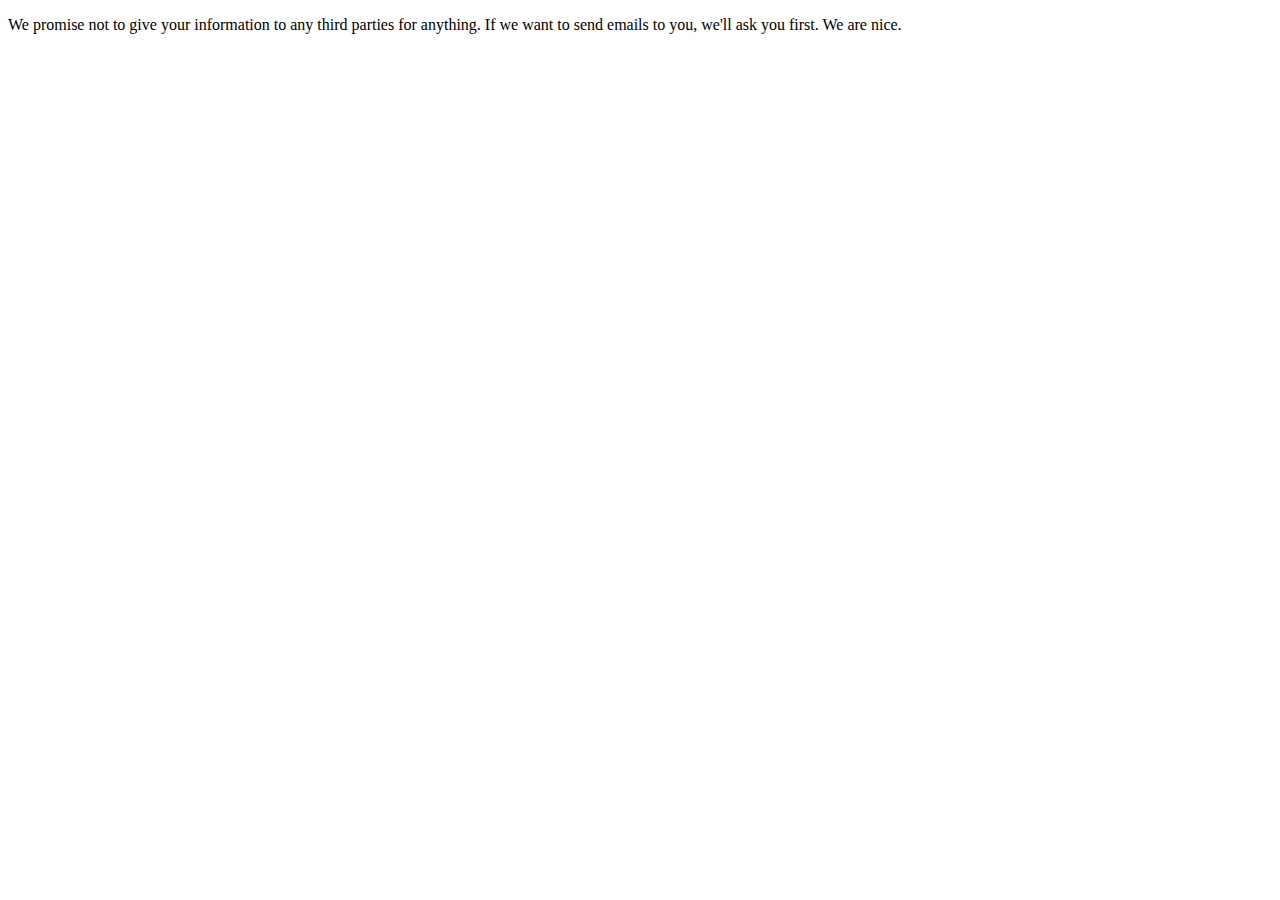
==== privacy.html @ 58991871 "added terms and conditions" ====
<!DOCTYPE html>
<html lang="en">
<head>
	<meta charset="UTF-8">
	<title>Privacy Policy</title>
</head>
<body>
	<p>We promise not to give your information to any third parties for anything. If we want to send emails to you, we'll ask you first. We are nice.</p>
</body>
</html>
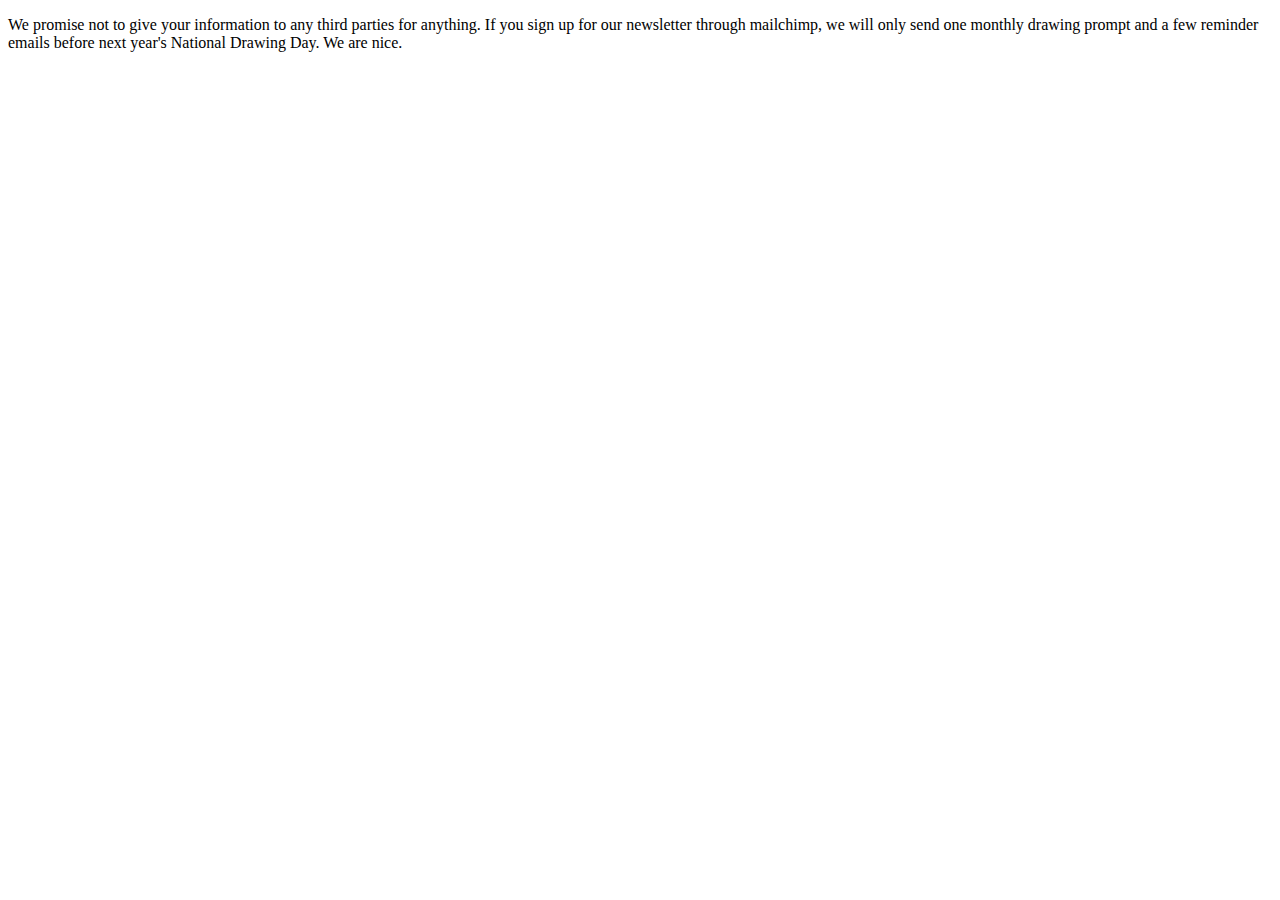
==== commit dc57fa6f: "added mailchimp code" ====
--- a/privacy.html
+++ b/privacy.html
@@ -5,6 +5,6 @@
 	<title>Privacy Policy</title>
 </head>
 <body>
-	<p>We promise not to give your information to any third parties for anything. If we want to send emails to you, we'll ask you first. We are nice.</p>
+	<p>We promise not to give your information to any third parties for anything. If you sign up for our newsletter through mailchimp, we will only send one monthly drawing prompt and a few reminder emails before next year's National Drawing Day. We are nice.</p>
 </body>
 </html>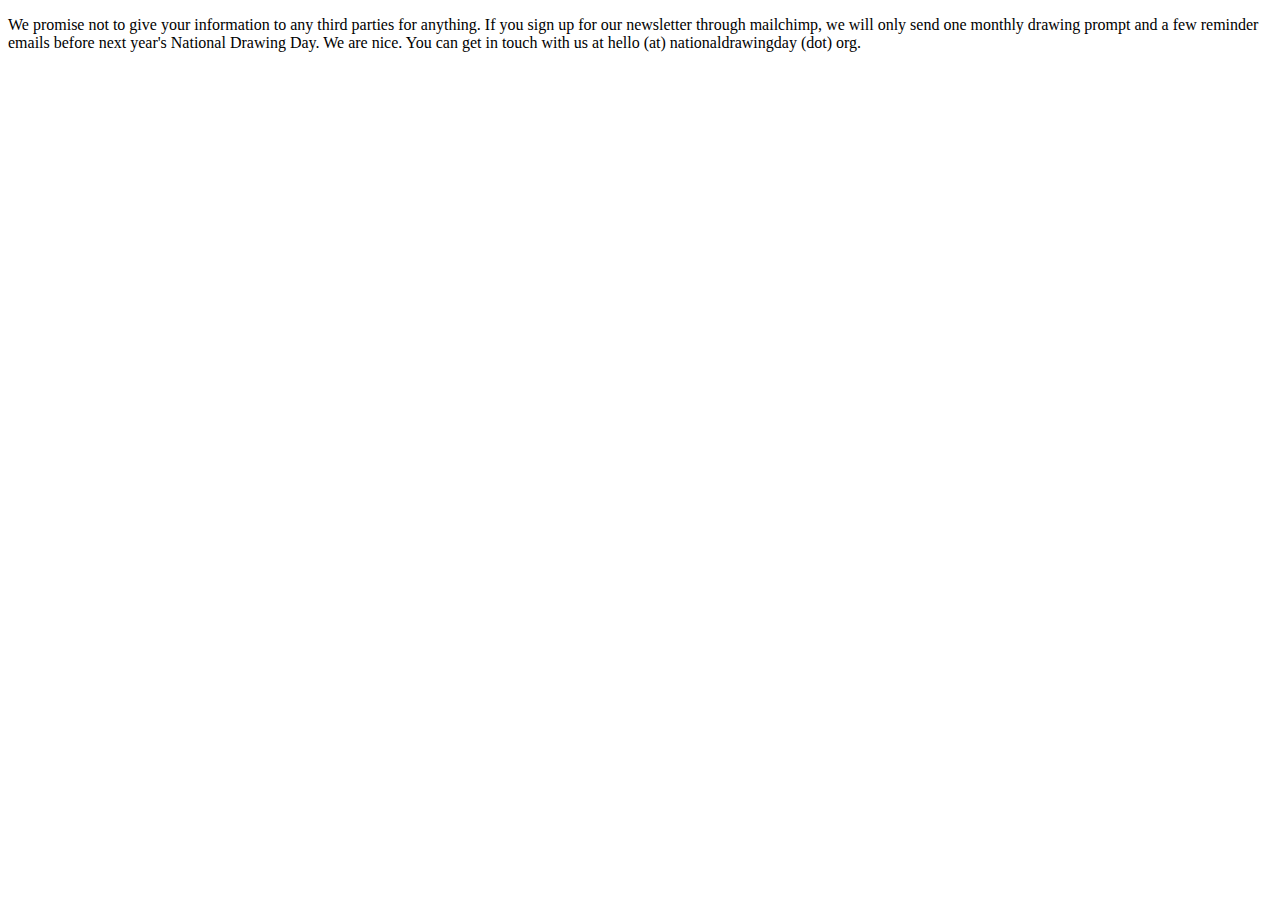
==== commit 0358fd19: "added new favicon" ====
--- a/privacy.html
+++ b/privacy.html
@@ -5,6 +5,6 @@
 	<title>Privacy Policy</title>
 </head>
 <body>
-	<p>We promise not to give your information to any third parties for anything. If you sign up for our newsletter through mailchimp, we will only send one monthly drawing prompt and a few reminder emails before next year's National Drawing Day. We are nice.</p>
+	<p>We promise not to give your information to any third parties for anything. If you sign up for our newsletter through mailchimp, we will only send one monthly drawing prompt and a few reminder emails before next year's National Drawing Day. We are nice. You can get in touch with us at hello (at) nationaldrawingday (dot) org.</p>
 </body>
 </html>